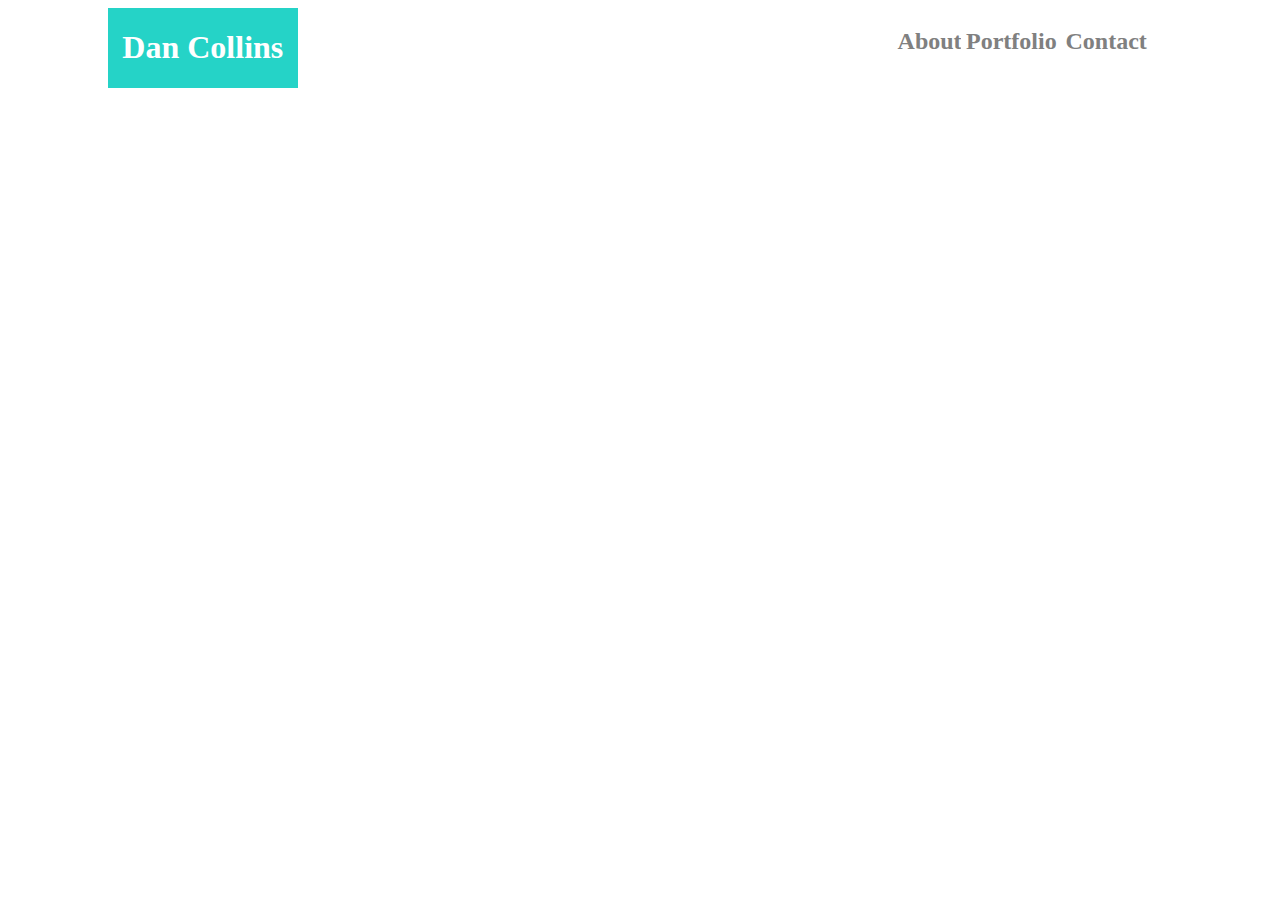
==== index.html @ aa69cfe5 "secondary files" ====
<!DOCTYPE html>
<html lang="en">
<head>
    <meta charset="UTF-8">
    <meta name="viewport" content="width=device-width, initial-scale=1.0">
    <meta http-equiv="X-UA-Compatible" content="ie=edge">
    <link rel="stylesheet" href="CSS\style.css">
    <title>Dan Collins - Basic Portfolio</title>
</head>
<body>
    <div class="header">
        <div class="text">
          <h1>Dan Collins</h1>
                </div>
    <div class="about">
         <h2>About</h2>
                      </div>
    <div class="portfolio">
        <h2>Portfolio</h2>
        </div>
    <div class="contact">
            <h2>Contact</h2>
        </div>
                       </div>
                         </div>
</body>
</html>
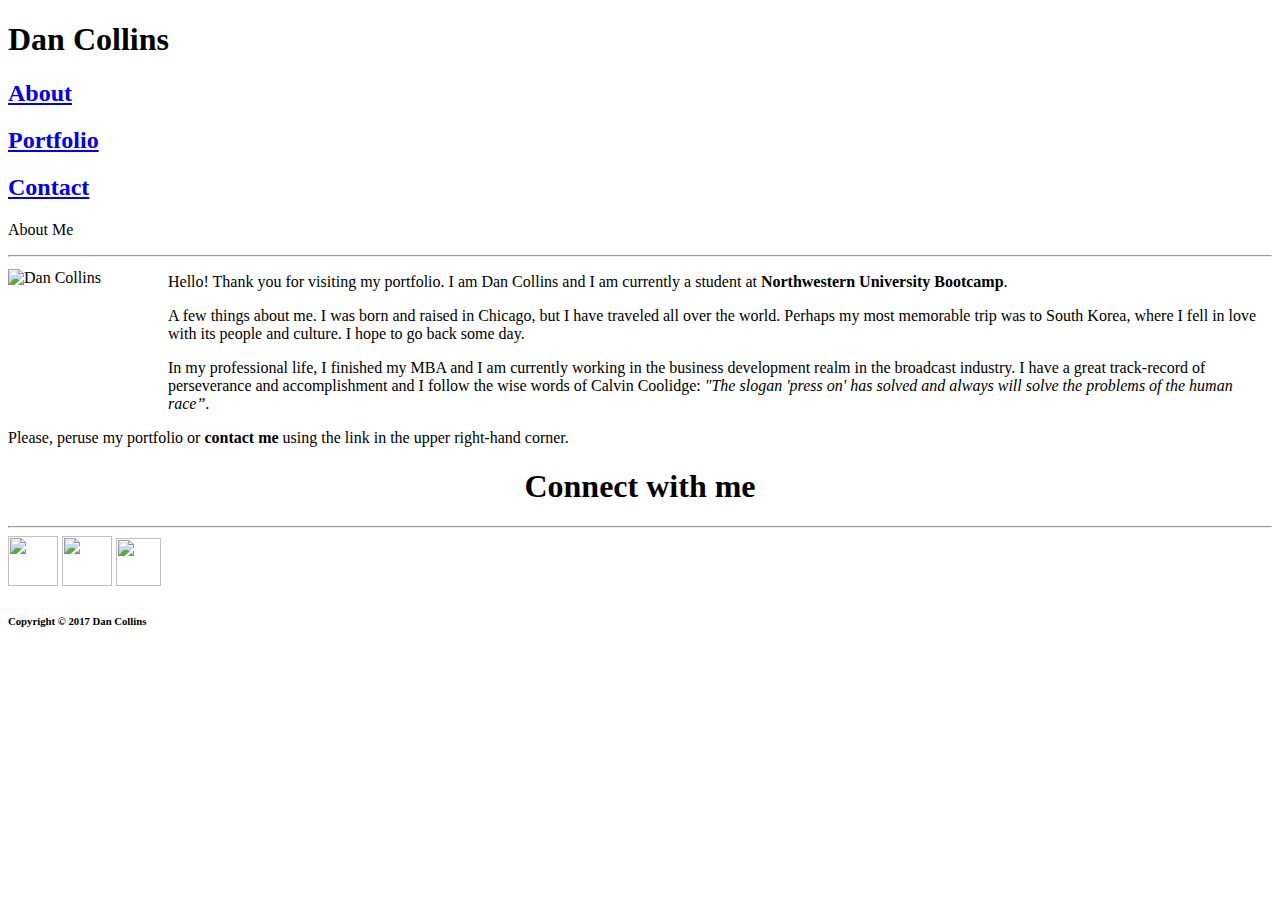
==== commit 2d4692fc: "Add files via upload" ====
--- a/index.html
+++ b/index.html
@@ -1,27 +1,75 @@
-<!DOCTYPE html>
-<html lang="en">
-<head>
-    <meta charset="UTF-8">
-    <meta name="viewport" content="width=device-width, initial-scale=1.0">
-    <meta http-equiv="X-UA-Compatible" content="ie=edge">
-    <link rel="stylesheet" href="CSS\style.css">
-    <title>Dan Collins - Basic Portfolio</title>
-</head>
-<body>
-    <div class="header">
-        <div class="text">
-          <h1>Dan Collins</h1>
-                </div>
-    <div class="about">
-         <h2>About</h2>
-                      </div>
-    <div class="portfolio">
-        <h2>Portfolio</h2>
-        </div>
-    <div class="contact">
-            <h2>Contact</h2>
-        </div>
-                       </div>
-                         </div>
-</body>
+<!DOCTYPE html>
+<html lang="en">
+
+<head>
+    <meta charset="UTF-8">
+    <meta name="viewport" content="width=device-width, initial-scale=1.0">
+    <meta http-equiv="X-UA-Compatible" content="ie=edge">
+    <link rel="stylesheet" href="styles/style.css">
+    <title>Dan Collins - Basic Portfolio</title>
+</head>
+
+<body background="">
+    <div class="header">
+        <div class="text">
+            <h1>Dan Collins</h1>
+        </div>
+        <div class="about">
+         <a href="#"><h2>About</h2></a>
+        </div>
+        <div class="portfolio">
+        <a href="portfilio.html.htm"><h2>Portfolio</h2></a>
+        </div>
+        <div class="contact">
+         <a href="contact.html"><h2>Contact</h2></a>
+        </div>
+    </div>
+    <div class="container">
+        <p>
+          <span>About Me</span>
+            <hr>
+<img src="https://scontent.ford1-1.fna.fbcdn.net/v/t1.0-9/936492_10201487934461411_929480248_n.jpg?oh=f8a92ad3f1c40a519de8d5c07817b43a&oe=5A89CB48"
+            alt="Dan Collins" height="130" width="150" alt="Image" style="float: left; margin: 4px 10px 0px 0px;">
+                <p>Hello! Thank you for visiting my portfolio. I am Dan Collins and I am currently a student at
+                    <strong>Northwestern University Bootcamp</strong>.
+                </p>
+                <p>A few things about me. I was born and raised in Chicago, but I have traveled all over the world. Perhaps
+                    my most memorable trip was to South Korea, where I fell in love with its people and culture. I hope to
+                    go back some day.
+                </p>
+          
+                <p> In my professional life, I finished my MBA and I am currently working in the business development realm in
+                    the broadcast industry. I have a great track-record of perseverance and accomplishment and I follow the
+                    wise words of Calvin Coolidge:
+                    <em>"The slogan 'press on' has solved and always will solve the problems of the human race”</em>.
+                </p>
+                <p>
+                    Please, peruse my portfolio or
+                    <strong>contact me</strong> using the link in the upper right-hand corner.
+                </p>
+                </div>
+            </div>
+
+    </div>
+    </div>
+    <div class="sidebar">
+        <center>
+            <h1>Connect with me</h1>
+        </center>
+        <hr>
+        <a href="https://github.com/">
+<img src="https://zdnet2.cbsistatic.com/hub/i/2017/03/06/a4a5bb7b-7a1d-4f2d-8be2-a78455e8f749/f6c8a10b236f1b5e720ecc399329400f/github-logo-silhouette-in-a-square318-54633.jpg" height="50" width="50"></a>
+<a href="https://www.linkedin.com/in/dan-collins-mba-lion-66a8948/">
+<img src="https://lh3.googleusercontent.com/00APBMVQh3yraN704gKCeM63KzeQ-zHUi5wK6E9TjRQ26McyqYBt-zy__4i8GXDAfeys=w300" height="50" width="50"></a>
+<a href="https://stackoverflow.com/users/8793496/geminicoder">
+<img src="https://www.hrexaminer.com/wp-content/uploads/2016/10/2016-10-11-hrexaminer-stackoverflow-6-xxl-sq-250px.png" height="48" width="45"></a>
+    </div>
+  <div class="footer">
+  
+<h6>Copyright &#169; 2017 Dan Collins</h6>
+     
+     
+    </div>
+</body>
+
 </html>